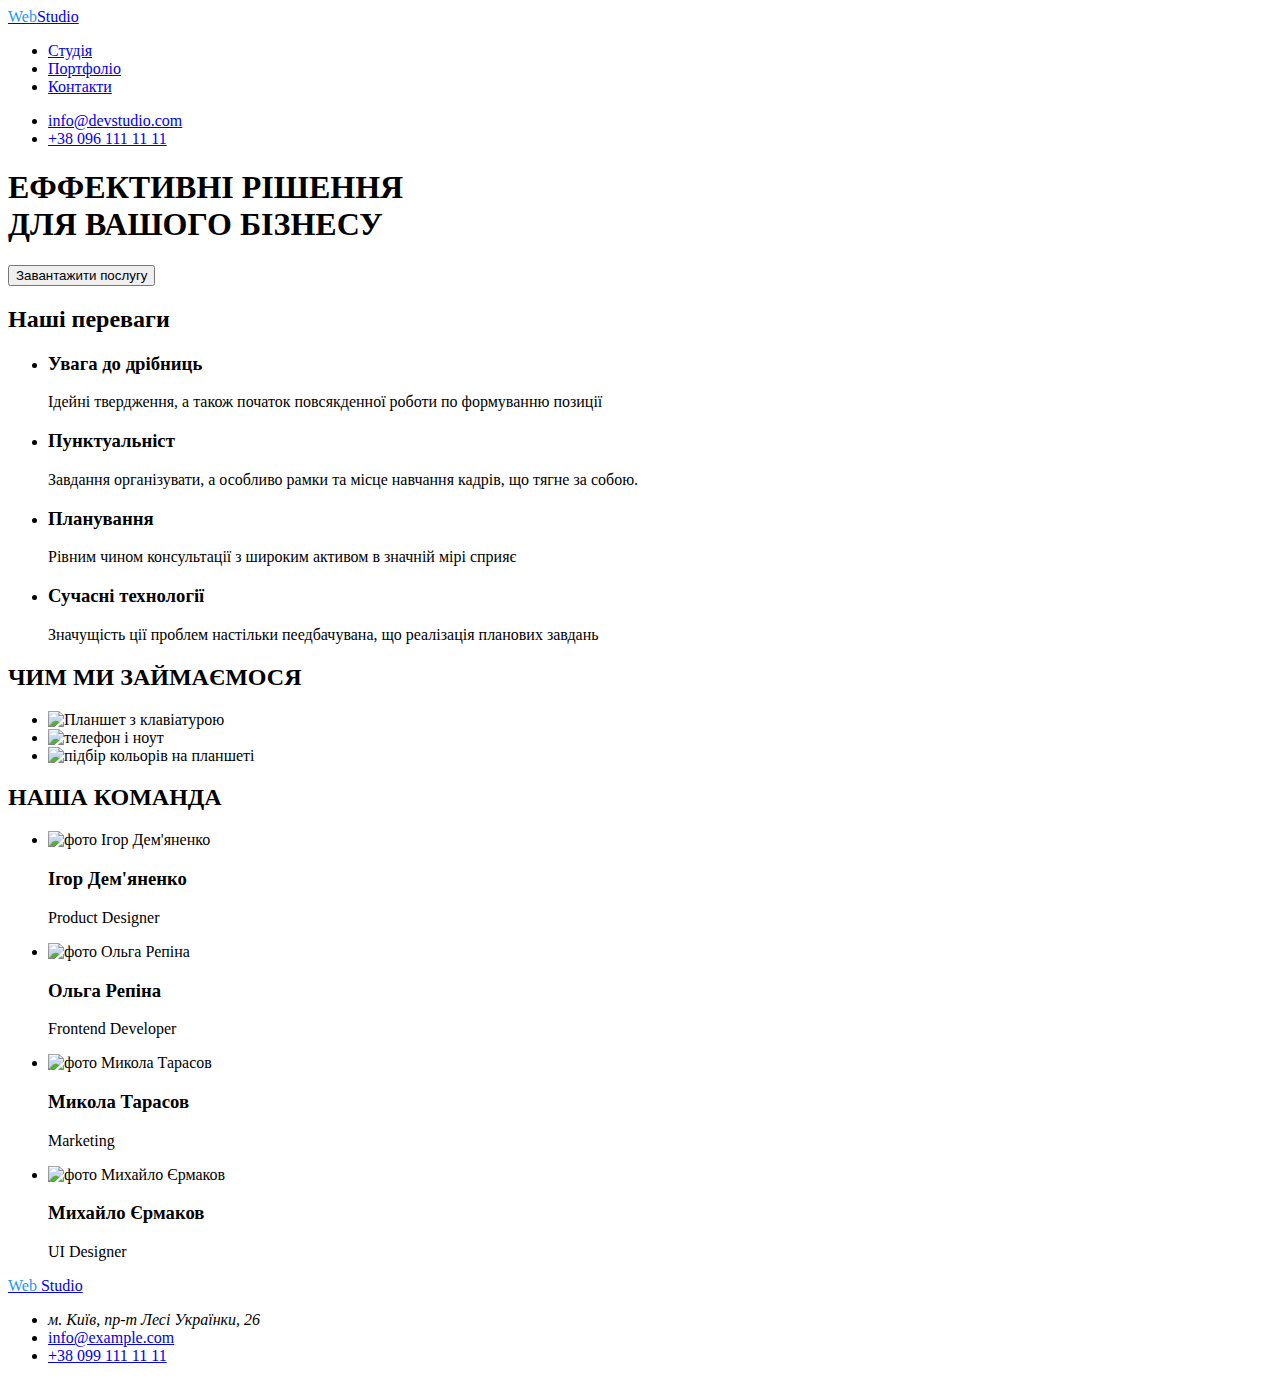
==== index.html @ a3572572 "add index.html from hw1" ====
<!DOCTYPE html>
<html lang="uk">
<head>
    <meta charset="UTF-8">
    <meta http-equiv="X-UA-Compatible" content="IE=edge">
    <meta name="viewport" content="width=device-width, initial-scale=1.0">
    
    <title>HW1</title>

       
</head>
<body>
    <header>
        <nav>
            <a href="./index.html" ><span style="color: #2196F3">Web</span>Studio</a>               
            <ul>                                        
                <li>
                    <a href="#headerBlockButton" > Студія </a>
                </li>
                <li>
                    <a href="#profilesOfTeam" > Портфоліо </a>
                </li>
                <li>
                    <a href="#contact" > Контакти </a>
                </li>
            </ul>
        </nav>
        <ul>
            <li>
                <a href="mailto:info@devstudio.com"> info@devstudio.com </a>
            </li>
            <li>
                <a href="tel:+380961111111"> +38 096 111 11 11 </a>
            </li>
        </ul>
    </header>
    <main>
        <section id="headerBlockButton">
            <h1>ЕФФЕКТИВНІ РІШЕННЯ <br> ДЛЯ ВАШОГО БІЗНЕСУ</h1>
            <button type="button">Завантажити послугу</button>
        </section>
        <section>
            <h2>Наші переваги</h2>
            <ul>
                <li>
                    <h3>Увага до дрібниць</h3>
                    <p>Ідейні твердження, а також початок повсякденної роботи по формуванню позиції</p>
                </li>
                <li>
                    <h3>Пунктуальніст</h3>
                    <p>Завдання організувати, а особливо рамки та місце навчання кадрів, що тягне за собою.</p>
                </li>
                <li>
                    <h3>Планування</h3>
                    <p>Рівним чином консультації з широким активом в значній мірі сприяє</p>
                </li>
                <li>
                    <h3>Сучасні технології</h3>
                    <p>Значущість ції проблем настільки пеедбачувана, що реалізація планових завдань</p>
                </li>
            </ul>
        </section>
        <section>
            <h2>ЧИМ МИ ЗАЙМАЄМОСЯ</h2>
            <ul>
                <li>
                    <img src="image/work1.jpg" alt="Планшет з клавіатурою" width="370" class="imgWhatWeDo" >
                </li>
                <li>
                    <img src="image/work2.jpg" alt="телефон і ноут" width="370" class="imgWhatWeDo" >
                </li>
                <li>
                    <img src="image/work3.jpg" alt="підбір кольорів на планшеті" width="370" class="imgWhatWeDo">
                </li>
            </ul>
        </section>
        <section id="ourTeam">
            <h2>НАША КОМАНДА</h2>
            <ul>
                <li>
                    <img src="image/team1.jpg" alt="фото Ігор Дем'яненко" width="270"> 
                    <h3>Ігор Дем'яненко</h3>
                    <p>Product Designer</p>
                      
                </li>
                <li>
                    <img src="image/team2.jpg" alt="фото Ольга Репіна" width="270">
                    <h3>Ольга Репіна</h3>
                    <p>Frontend Developer</p>
                </li>
                <li>
                    <img src="image/team3.jpg" alt="фото Микола Тарасов" width="270">
                    <h3>Микола Тарасов</h3>
                    <p>Marketing</p>
                </li>
                <li>
                    <img src="image/team4.jpg" alt="фото Михайло Єрмаков" width="270">
                    <h3>Михайло Єрмаков</h3>
                    <p>UI Designer</p>
                </li>
            </ul>
        </section>
    </main>
    <footer id="contact">
        <a href="./index.html"><span style="color: #2196F3">Web</span> Studio </a>
        <ul>
            <li>
                <address>м. Київ, пр-т Лесі Українки, 26</address>
            </li>
            <li>
                <a href="mailto:info@exampleo.com"> info@example.com </a>
            </li>
            <li>
                <a href="tel:+380991111111"> +38 099 111 11 11 </a>
            </li>
        </ul>
    </footer>
</body>
</html>
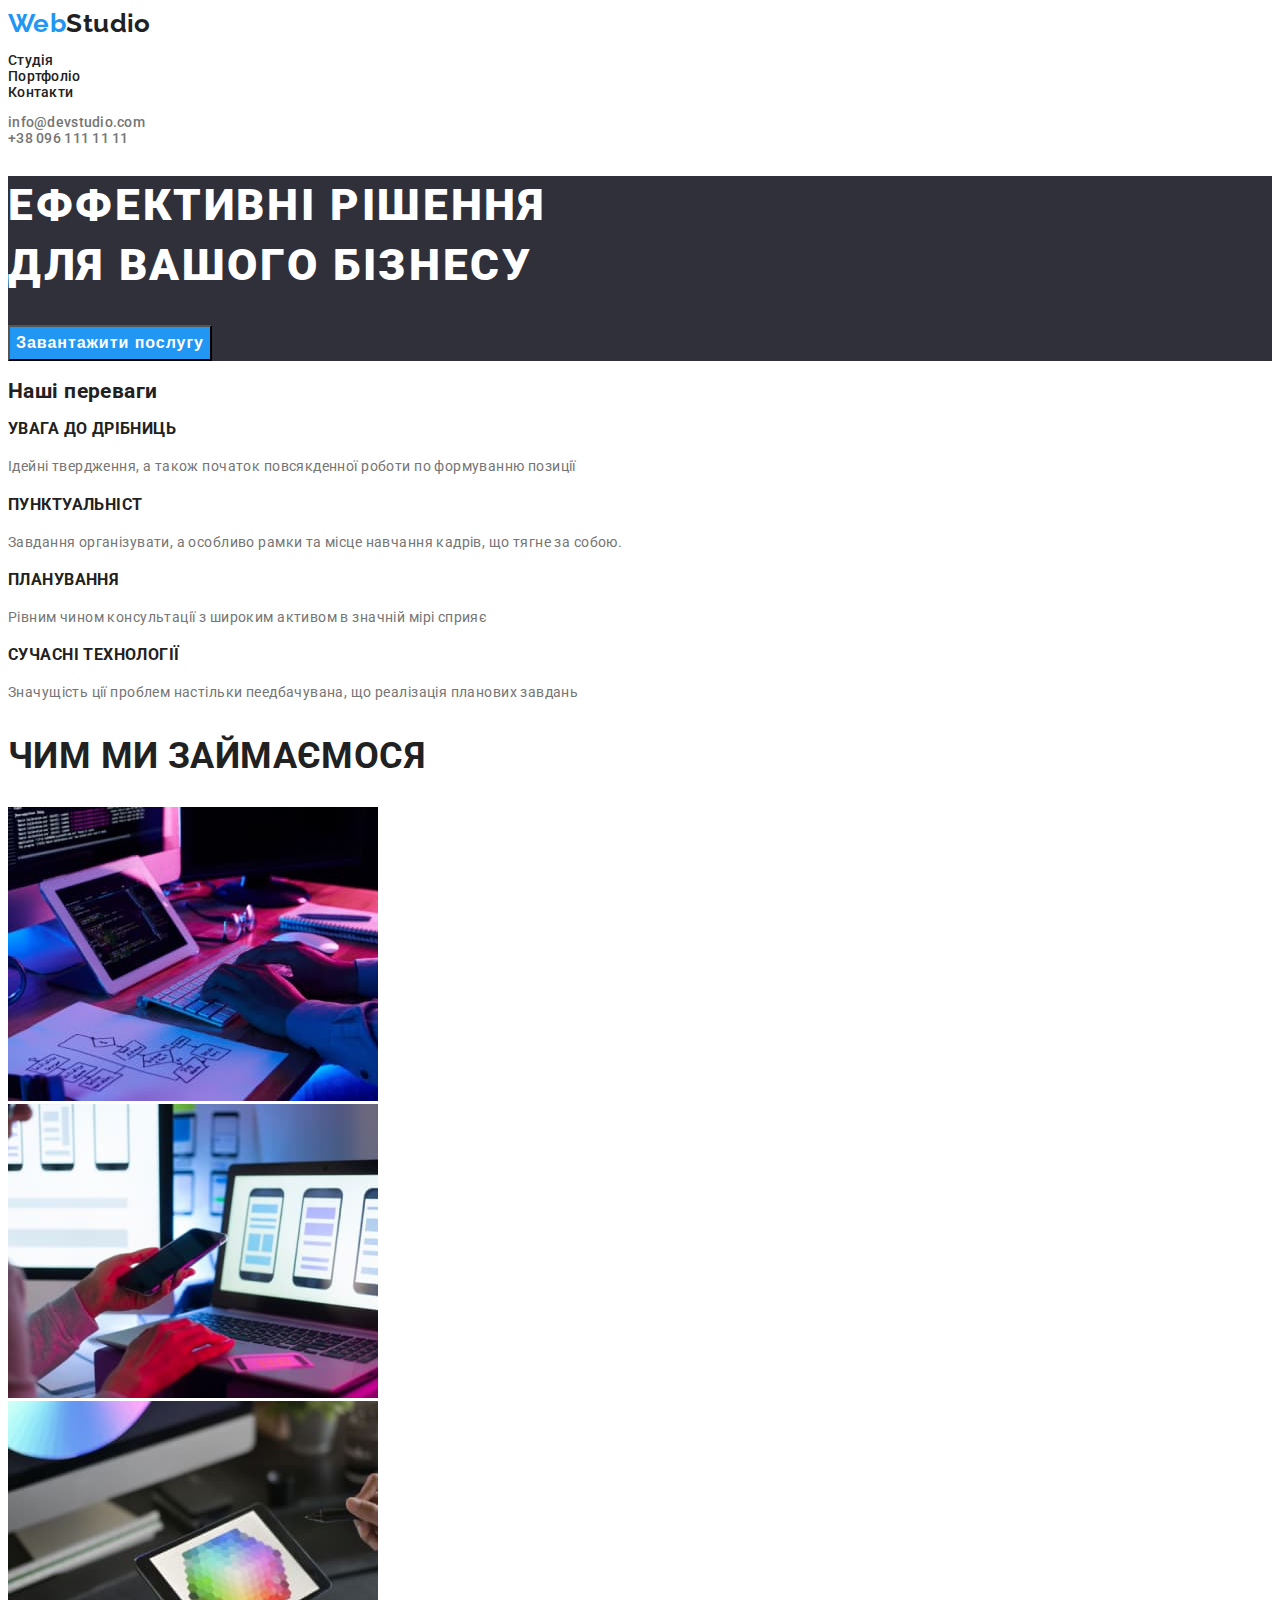
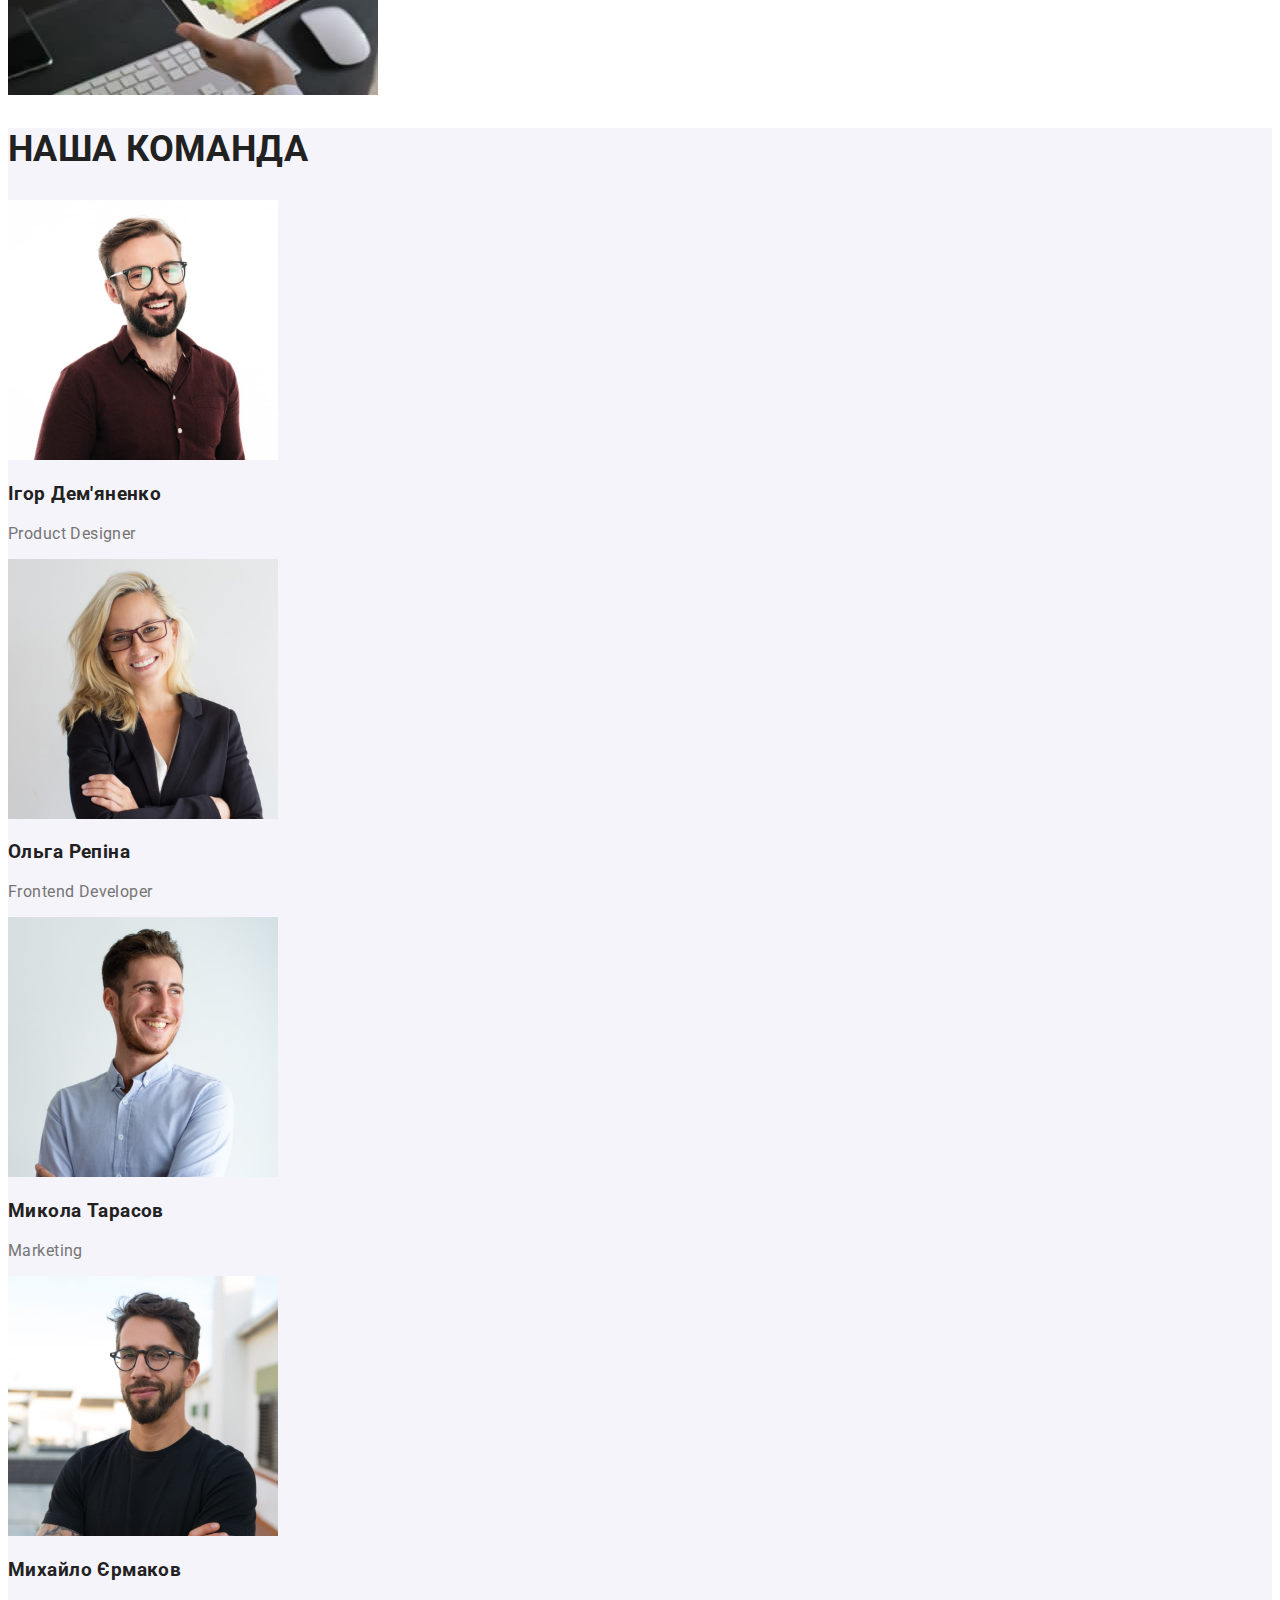
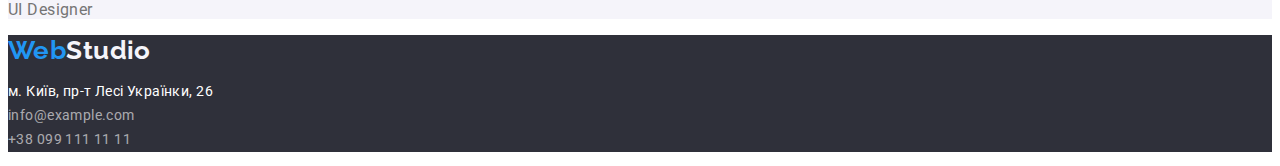
==== commit 6af6abe8: "Final commit" ====
--- a/index.html
+++ b/index.html
@@ -5,27 +5,31 @@
     <meta http-equiv="X-UA-Compatible" content="IE=edge">
     <meta name="viewport" content="width=device-width, initial-scale=1.0">
     
-    <title>HW1</title>
-
+    <title>HW2</title>
+    <link rel="preconnect" href="https://fonts.googleapis.com">
+    <link rel="preconnect" href="https://fonts.gstatic.com" crossorigin>
+    <link href="https://fonts.googleapis.com/css2?family=Raleway:wght@700&family=Roboto:wght@400;500;700;900&display=swap"
+        rel="stylesheet">
+<link rel="stylesheet" href="./css/style.css">
        
 </head>
 <body>
-    <header>
-        <nav>
-            <a href="./index.html" ><span style="color: #2196F3">Web</span>Studio</a>               
-            <ul>                                        
+    <header class="header-block">
+        <a href="./index.html" class="logo"><span class="logo-web">Web</span>Studio</a>
+        <nav>                       
+            <ul class="link-nav list list-hover">                                        
                 <li>
-                    <a href="#headerBlockButton" > Студія </a>
+                    <a href="#" > Студія </a>
                 </li>
                 <li>
-                    <a href="#profilesOfTeam" > Портфоліо </a>
+                    <a href="./portfolio.html" > Портфоліо </a>
                 </li>
                 <li>
-                    <a href="#contact" > Контакти </a>
+                    <a href="" > Контакти </a>
                 </li>
             </ul>
         </nav>
-        <ul>
+        <ul class="link-nav cont list list-hover">
             <li>
                 <a href="mailto:info@devstudio.com"> info@devstudio.com </a>
             </li>
@@ -35,13 +39,13 @@
         </ul>
     </header>
     <main>
-        <section id="headerBlockButton">
-            <h1>ЕФФЕКТИВНІ РІШЕННЯ <br> ДЛЯ ВАШОГО БІЗНЕСУ</h1>
-            <button type="button">Завантажити послугу</button>
+        <section class="hero-block">
+            <h1>Еффективні рішення <br> для вашого бізнесу</h1>
+            <button class="button" type="button">Завантажити послугу</button>
         </section>
-        <section>
+        <section class="section-advantage">
             <h2>Наші переваги</h2>
-            <ul>
+            <ul class="list">
                 <li>
                     <h3>Увага до дрібниць</h3>
                     <p>Ідейні твердження, а також початок повсякденної роботи по формуванню позиції</p>
@@ -60,9 +64,9 @@
                 </li>
             </ul>
         </section>
-        <section>
-            <h2>ЧИМ МИ ЗАЙМАЄМОСЯ</h2>
-            <ul>
+        <section class="section-whot-we-do">
+            <h2 class="secondary-title" >ЧИМ МИ ЗАЙМАЄМОСЯ</h2>
+            <ul class="list">
                 <li>
                     <img src="image/work1.jpg" alt="Планшет з клавіатурою" width="370" class="imgWhatWeDo" >
                 </li>
@@ -74,9 +78,9 @@
                 </li>
             </ul>
         </section>
-        <section id="ourTeam">
-            <h2>НАША КОМАНДА</h2>
-            <ul>
+        <section class="section-ourteam">
+            <h2 class="secondary-title">НАША КОМАНДА</h2>
+            <ul class ="list">
                 <li>
                     <img src="image/team1.jpg" alt="фото Ігор Дем'яненко" width="270"> 
                     <h3>Ігор Дем'яненко</h3>
@@ -101,9 +105,9 @@
             </ul>
         </section>
     </main>
-    <footer id="contact">
-        <a href="./index.html"><span style="color: #2196F3">Web</span> Studio </a>
-        <ul>
+    <footer  class="footer-block">
+        <a href="./index.html" class="logo"><span class="logo-web">Web</span>Studio</a>
+        <ul class="address-link list list-hover">
             <li>
                 <address>м. Київ, пр-т Лесі Українки, 26</address>
             </li>
--- a/css/style.css
+++ b/css/style.css
@@ -0,0 +1,148 @@
+/* font-family: 'Raleway', sans-serif;
+font-family: 'Roboto', sans-serif; */
+
+:root {
+  /* background-color */
+  --primary-bc: #e5e5e5;
+  --secondary-bc: #f5f4fa;
+  --hero-footer-bc: #2f303a;
+  --white-in-progect: #ffffff;
+
+  /* animation color */
+  --primary-activ-color: #2196f3;
+
+  /* text color */
+  --primary-text-color: #212121;
+  --secondary-text-color: #757575;
+}
+body {
+  letter-spacing: 0.03em;
+  font-family: "Roboto", sans-serif;
+  font-size: 14px;
+  color: var(--primary-text-color);
+  background-color: var(--white-in-progect);
+}
+.list {
+  list-style: none;
+  padding-left: 0;
+}
+.logo,
+.link-nav a,
+.address-link a {
+  text-decoration: none;
+  color: inherit;
+}
+.logo {
+  font-family: "Raleway", sans-serif;
+  font-weight: 700;
+  font-size: 26px;
+  line-height: 1.19;
+  color: inherit;
+}
+.logo span.logo-web {
+  color: var(--primary-activ-color);
+}
+
+.link-nav {
+  font-weight: 500;
+  font-size: 14px;
+  line-height: 1.14;
+  letter-spacing: 0.02em;
+}
+.list-hover.list a:hover,
+.list-hover.list a:focus,
+.list-hover.list address:hover,
+.list-hover.list address:focus {
+  color: var(--primary-activ-color);
+}
+.link-nav.cont a {
+  color: var(--secondary-text-color);
+}
+.hero-block,
+.footer-block {
+  background-color: var(--hero-footer-bc);
+}
+
+.hero-block h1 {
+  color: var(--white-in-progect);
+  font-weight: 900;
+  font-size: 44px;
+  line-height: 1.36;
+  letter-spacing: 0.06em;
+  text-transform: uppercase;
+}
+.button {
+  font-weight: 700;
+  font-size: 16px;
+  line-height: 1.88;
+  text-align: center;
+  letter-spacing: 0.06em;
+  color: var(--white-in-progect);
+  background-color: var(--primary-activ-color);
+  cursor: pointer;
+}
+
+.section-advantage h3 {
+  font-weight: 700;
+  line-height: 1.14;
+  text-transform: uppercase;
+}
+.section-advantage p {
+  color: var(--secondary-text-color);
+  line-height: 1.71;
+}
+.secondary-title {
+  font-weight: 700;
+  font-size: 36px;
+  line-height: 1.17;
+}
+
+.section-ourteam {
+  font-weight: 500;
+  font-size: 16px;
+  line-height: 1.19;
+  background-color: var(--secondary-bc);
+}
+
+.section-ourteam p {
+  font-weight: 400;
+  color: var(--secondary-text-color);
+}
+.footer-block .logo {
+  color: var(--secondary-bc);
+}
+.footer-block address {
+  text-decoration: none;
+  font-style: inherit;
+  color: var(--white-in-progect);
+}
+.footer-block .list {
+  line-height: 1.71;
+  color: var(--white-in-progect);
+}
+.footer-block .list a {
+  color: rgba(255, 255, 255, 0.6);
+}
+.button-portfolio {
+  font-weight: 500;
+  letter-spacing: 0.03em;
+  color: var(--primary-text-color);
+  background-color: var(--secondary-bc);
+}
+.button-portfolio:hover,
+.button-portfolio:focus {
+  color: var(--white-in-progect);
+  background-color: var(--primary-activ-color);
+}
+
+.list.portfolio-list h2 {
+  font-weight: 700;
+  font-size: 18px;
+  line-height: 2;
+  letter-spacing: 0.06em;
+}
+.list.portfolio-list p {
+  font-size: 16px;
+  line-height: 1.88;
+  color: var(--secondary-text-color);
+}
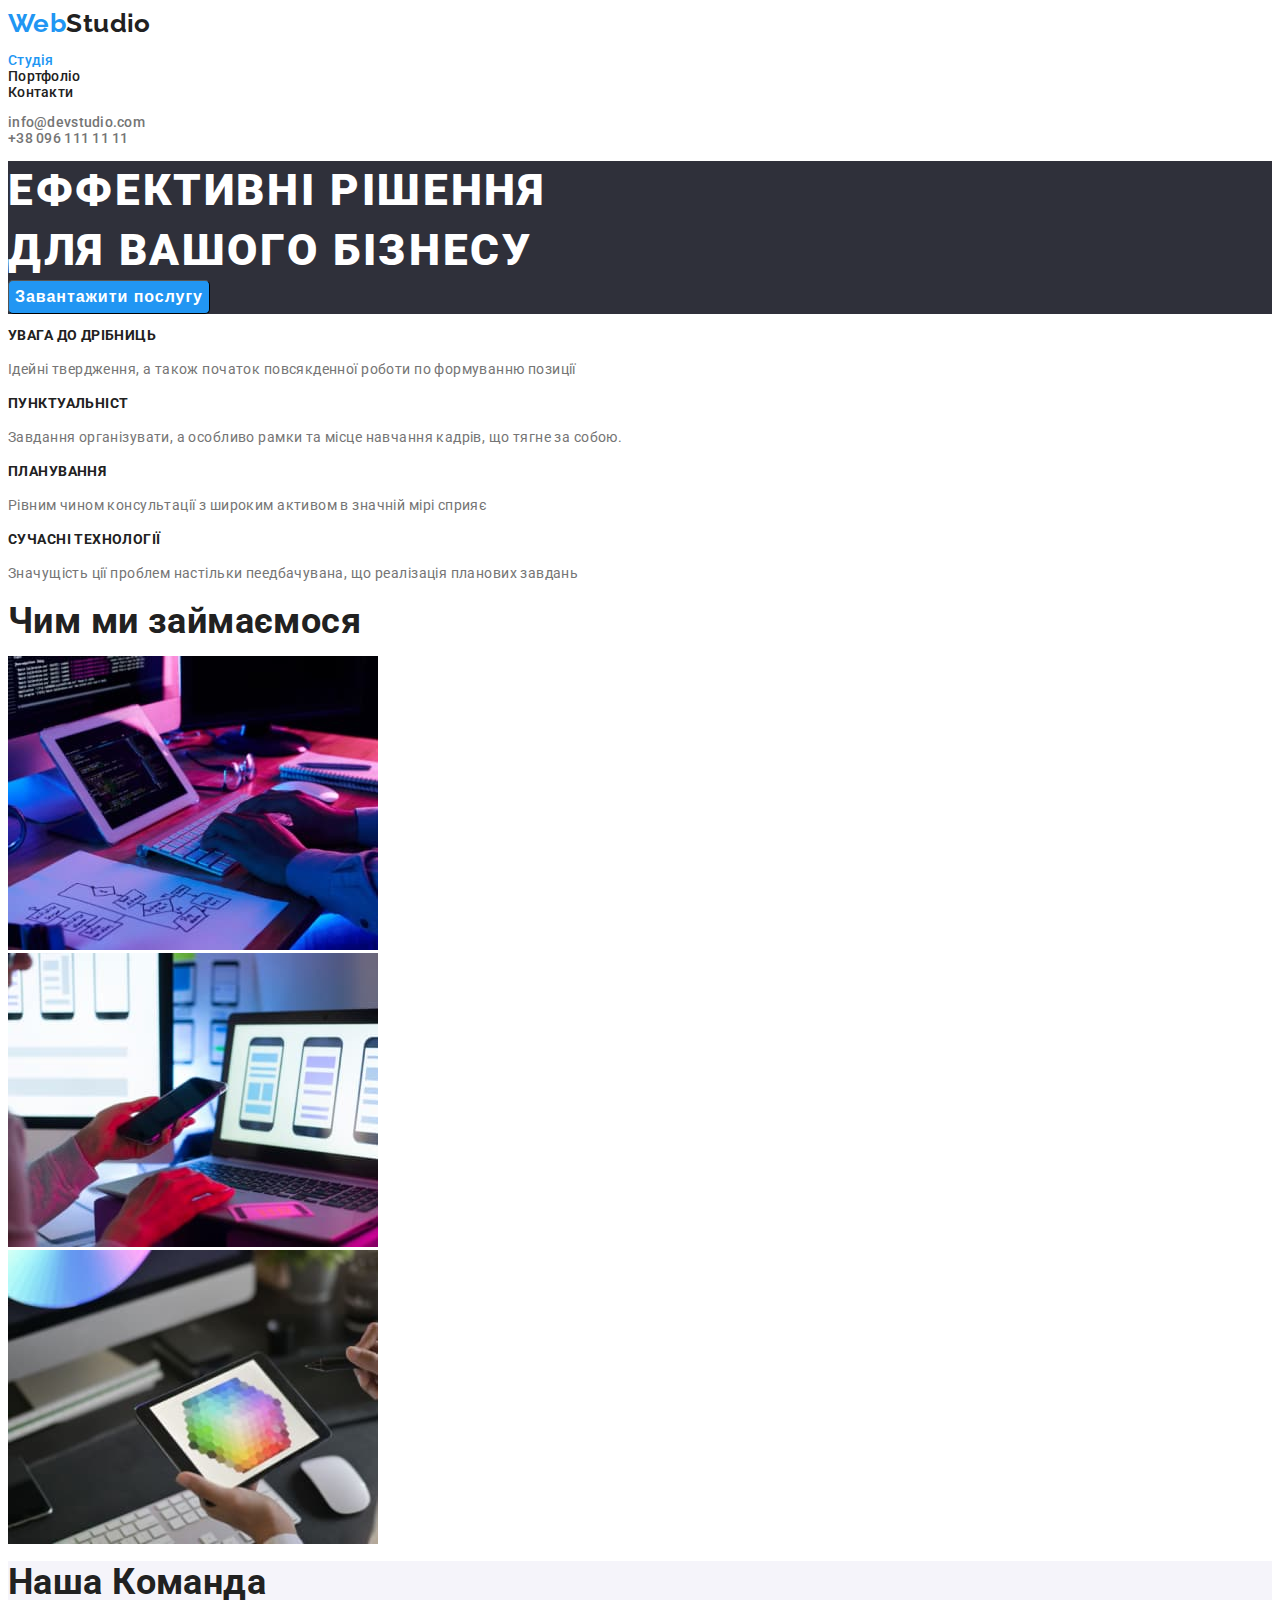
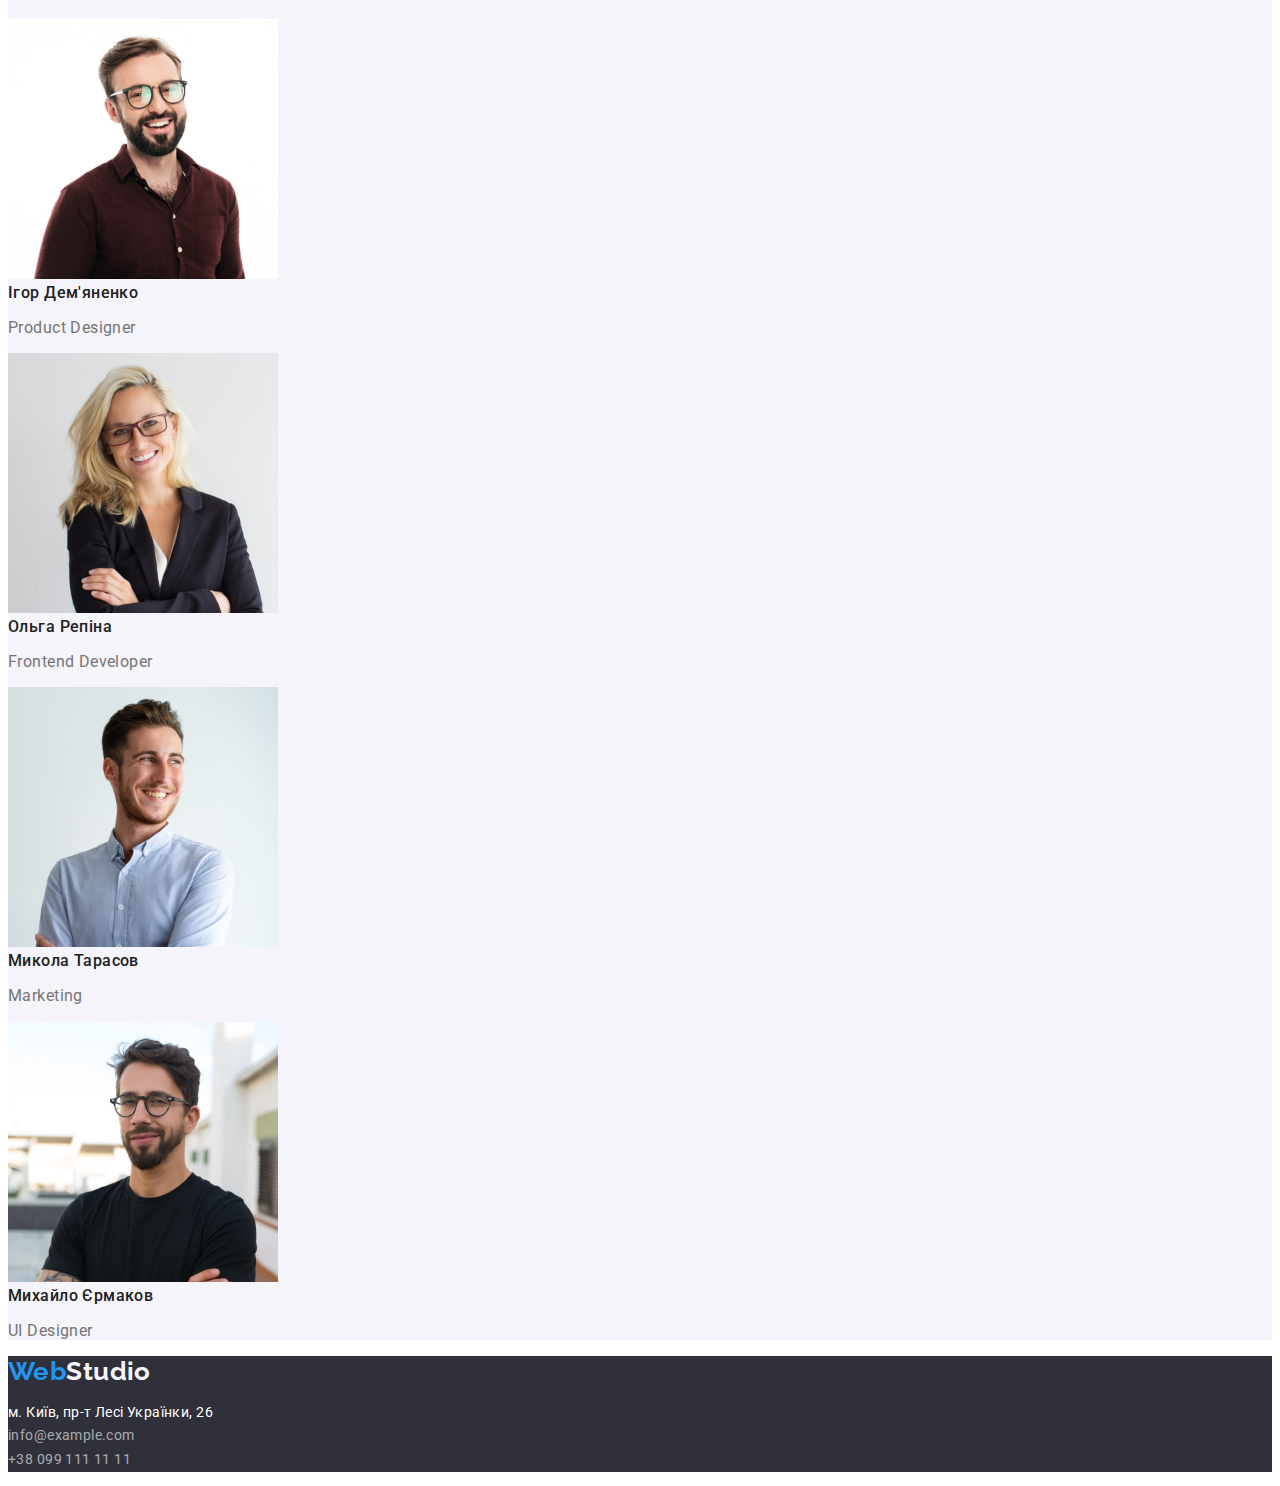
==== commit bfdbdeab: "fix mistake" ====
--- a/index.html
+++ b/index.html
@@ -15,11 +15,11 @@
 </head>
 <body>
     <header class="header-block">
-        <a href="./index.html" class="logo"><span class="logo-web">Web</span>Studio</a>
+        <a href="#" class="logo"><span class="logo-web">Web</span>Studio</a>
         <nav>                       
             <ul class="link-nav list list-hover">                                        
                 <li>
-                    <a href="#" > Студія </a>
+                    <a href="#" class="carrent"> Студія </a>
                 </li>
                 <li>
                     <a href="./portfolio.html" > Портфоліо </a>
@@ -43,8 +43,8 @@
             <h1>Еффективні рішення <br> для вашого бізнесу</h1>
             <button class="button" type="button">Завантажити послугу</button>
         </section>
-        <section class="section-advantage">
-            <h2>Наші переваги</h2>
+        <section class="section-advantage font-size-normal">
+            <h2 class="visually-hidden">Наші переваги</h2>
             <ul class="list">
                 <li>
                     <h3>Увага до дрібниць</h3>
@@ -65,7 +65,7 @@
             </ul>
         </section>
         <section class="section-whot-we-do">
-            <h2 class="secondary-title" >ЧИМ МИ ЗАЙМАЄМОСЯ</h2>
+            <h2 class="secondary-title" >Чим ми займаємося</h2>
             <ul class="list">
                 <li>
                     <img src="image/work1.jpg" alt="Планшет з клавіатурою" width="370" class="imgWhatWeDo" >
@@ -79,11 +79,11 @@
             </ul>
         </section>
         <section class="section-ourteam">
-            <h2 class="secondary-title">НАША КОМАНДА</h2>
+            <h2 class="secondary-title">Наша Команда</h2>
             <ul class ="list">
                 <li>
                     <img src="image/team1.jpg" alt="фото Ігор Дем'яненко" width="270"> 
-                    <h3>Ігор Дем'яненко</h3>
+                    <h3 >Ігор Дем'яненко</h3>
                     <p>Product Designer</p>
                       
                 </li>
--- a/css/style.css
+++ b/css/style.css
@@ -15,12 +15,26 @@
   --primary-text-color: #212121;
   --secondary-text-color: #757575;
 }
+h1,
+h2,
+h3 {
+  margin: 0;
+  padding: 0;
+  border: 0;
+  font-size: 100%;
+  font-weight: inherit;
+}
 body {
   letter-spacing: 0.03em;
   font-family: "Roboto", sans-serif;
   font-size: 14px;
   color: var(--primary-text-color);
   background-color: var(--white-in-progect);
+}
+
+.visually-hidden {
+  position: absolute;
+  clip: rect(0 0 0 0);
 }
 .list {
   list-style: none;
@@ -55,6 +69,9 @@
 .list-hover.list address:focus {
   color: var(--primary-activ-color);
 }
+.link-nav .carrent {
+  color: var(--primary-activ-color);
+}
 .link-nav.cont a {
   color: var(--secondary-text-color);
 }
@@ -72,6 +89,8 @@
   text-transform: uppercase;
 }
 .button {
+  border-radius: 5px;
+  border-width: 1px;
   font-weight: 700;
   font-size: 16px;
   line-height: 1.88;
@@ -81,12 +100,18 @@
   background-color: var(--primary-activ-color);
   cursor: pointer;
 }
-
-.section-advantage h3 {
+.hero-block > .button:hover {
+  background-color: #188ce8;
+  box-shadow: 0px 4px 4px rgba(0, 0, 0, 0.15);
+  border-radius: 4px;
+  transition: 20ms;
+}
+.section-advantage .list h3 {
   font-weight: 700;
   line-height: 1.14;
   text-transform: uppercase;
 }
+
 .section-advantage p {
   color: var(--secondary-text-color);
   line-height: 1.71;
